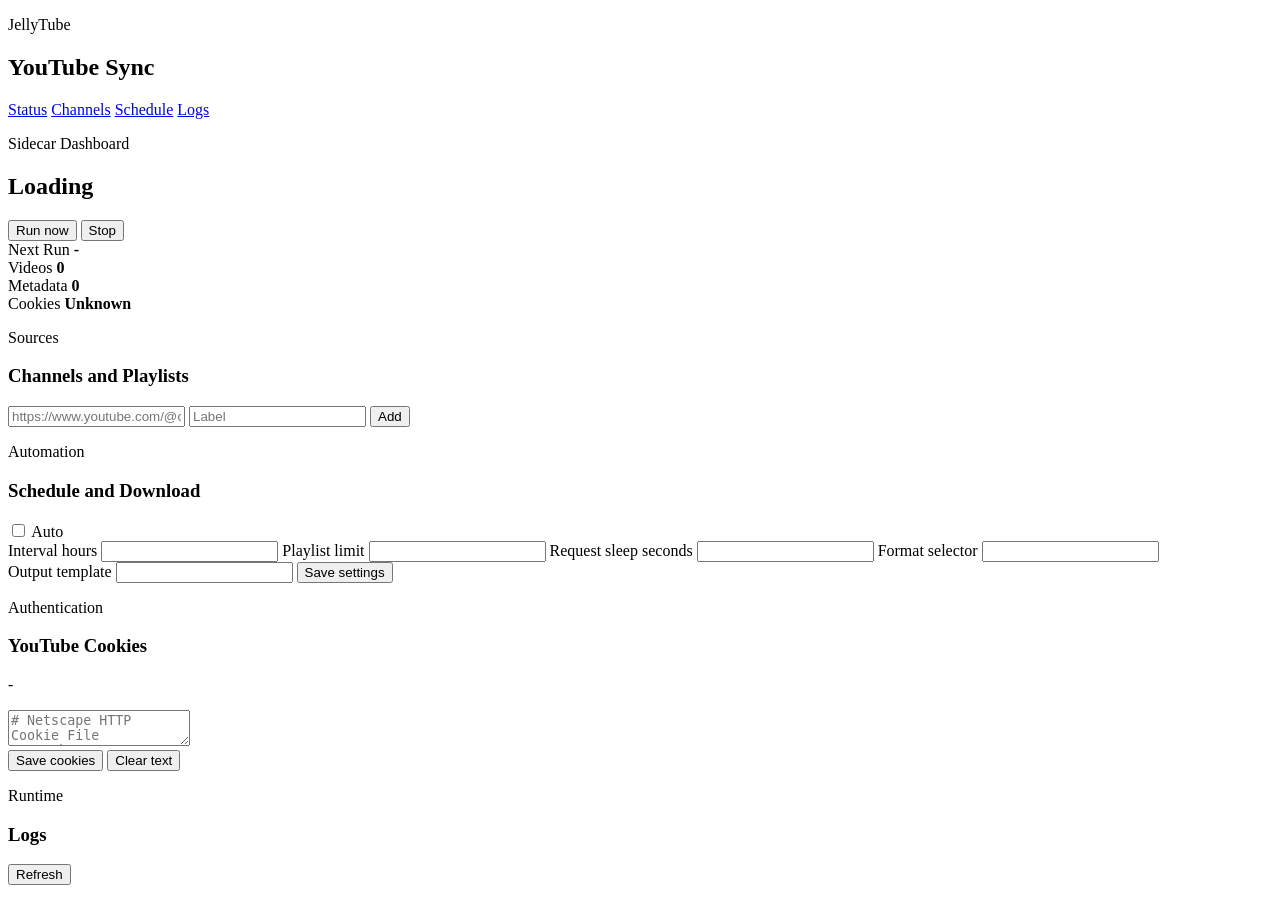
==== dashboard/static/index.html @ 91928189 "Add YouTube sync dashboard sidecar" ====
<!doctype html>
<html lang="en">
  <head>
    <meta charset="utf-8">
    <meta name="viewport" content="width=device-width, initial-scale=1">
    <title>YouTube Sync Dashboard</title>
    <link rel="stylesheet" href="/static/styles.css">
  </head>
  <body>
    <main class="shell">
      <aside class="rail">
        <div>
          <p class="eyebrow">JellyTube</p>
          <h1>YouTube Sync</h1>
        </div>
        <nav>
          <a href="#status">Status</a>
          <a href="#channels">Channels</a>
          <a href="#settings">Schedule</a>
          <a href="#logs">Logs</a>
        </nav>
      </aside>

      <section class="workspace">
        <header class="topbar" id="status">
          <div>
            <p class="eyebrow">Sidecar Dashboard</p>
            <h2 id="runState">Loading</h2>
          </div>
          <div class="actions">
            <button id="runNow" class="primary">Run now</button>
            <button id="stopRun">Stop</button>
          </div>
        </header>

        <section class="metrics" aria-label="Sync metrics">
          <div class="metric">
            <span>Next Run</span>
            <strong id="nextRun">-</strong>
          </div>
          <div class="metric">
            <span>Videos</span>
            <strong id="videoCount">0</strong>
          </div>
          <div class="metric">
            <span>Metadata</span>
            <strong id="metadataCount">0</strong>
          </div>
          <div class="metric">
            <span>Cookies</span>
            <strong id="cookiesState">Unknown</strong>
          </div>
        </section>

        <section class="split" id="channels">
          <div class="panel">
            <div class="section-head">
              <div>
                <p class="eyebrow">Sources</p>
                <h3>Channels and Playlists</h3>
              </div>
            </div>
            <form id="channelForm" class="inline-form">
              <input id="channelUrl" type="url" placeholder="https://www.youtube.com/@channel or playlist URL" required>
              <input id="channelLabel" type="text" placeholder="Label">
              <button type="submit" class="primary">Add</button>
            </form>
            <div id="channelList" class="list"></div>
          </div>

          <div class="panel" id="settings">
            <div class="section-head">
              <div>
                <p class="eyebrow">Automation</p>
                <h3>Schedule and Download</h3>
              </div>
              <label class="switch">
                <input id="autoSync" type="checkbox">
                <span>Auto</span>
              </label>
            </div>
            <div class="settings-grid">
              <label>
                Interval hours
                <input id="intervalHours" type="number" min="0.25" step="0.25">
              </label>
              <label>
                Playlist limit
                <input id="playlistEnd" type="number" min="0" step="1">
              </label>
              <label>
                Request sleep seconds
                <input id="sleepSeconds" type="number" min="0" step="1">
              </label>
              <label>
                Format selector
                <input id="formatSelector" type="text">
              </label>
            </div>
            <label class="wide-label">
              Output template
              <input id="outputTemplate" type="text">
            </label>
            <button id="saveSettings" class="primary">Save settings</button>
          </div>
        </section>

        <section class="split">
          <div class="panel">
            <div class="section-head">
              <div>
                <p class="eyebrow">Authentication</p>
                <h3>YouTube Cookies</h3>
              </div>
            </div>
            <p class="hint" id="cookiesPath">-</p>
            <textarea id="cookiesText" placeholder="# Netscape HTTP Cookie File&#10;.youtube.com	TRUE	/	TRUE	..."></textarea>
            <div class="actions left">
              <button id="saveCookies" class="primary">Save cookies</button>
              <button id="clearCookiesText">Clear text</button>
            </div>
          </div>

          <div class="panel" id="logs">
            <div class="section-head">
              <div>
                <p class="eyebrow">Runtime</p>
                <h3>Logs</h3>
              </div>
              <button id="refreshLogs">Refresh</button>
            </div>
            <pre id="logOutput"></pre>
          </div>
        </section>
      </section>
    </main>

    <div id="toast" role="status" aria-live="polite"></div>
    <script src="/static/app.js"></script>
  </body>
</html>
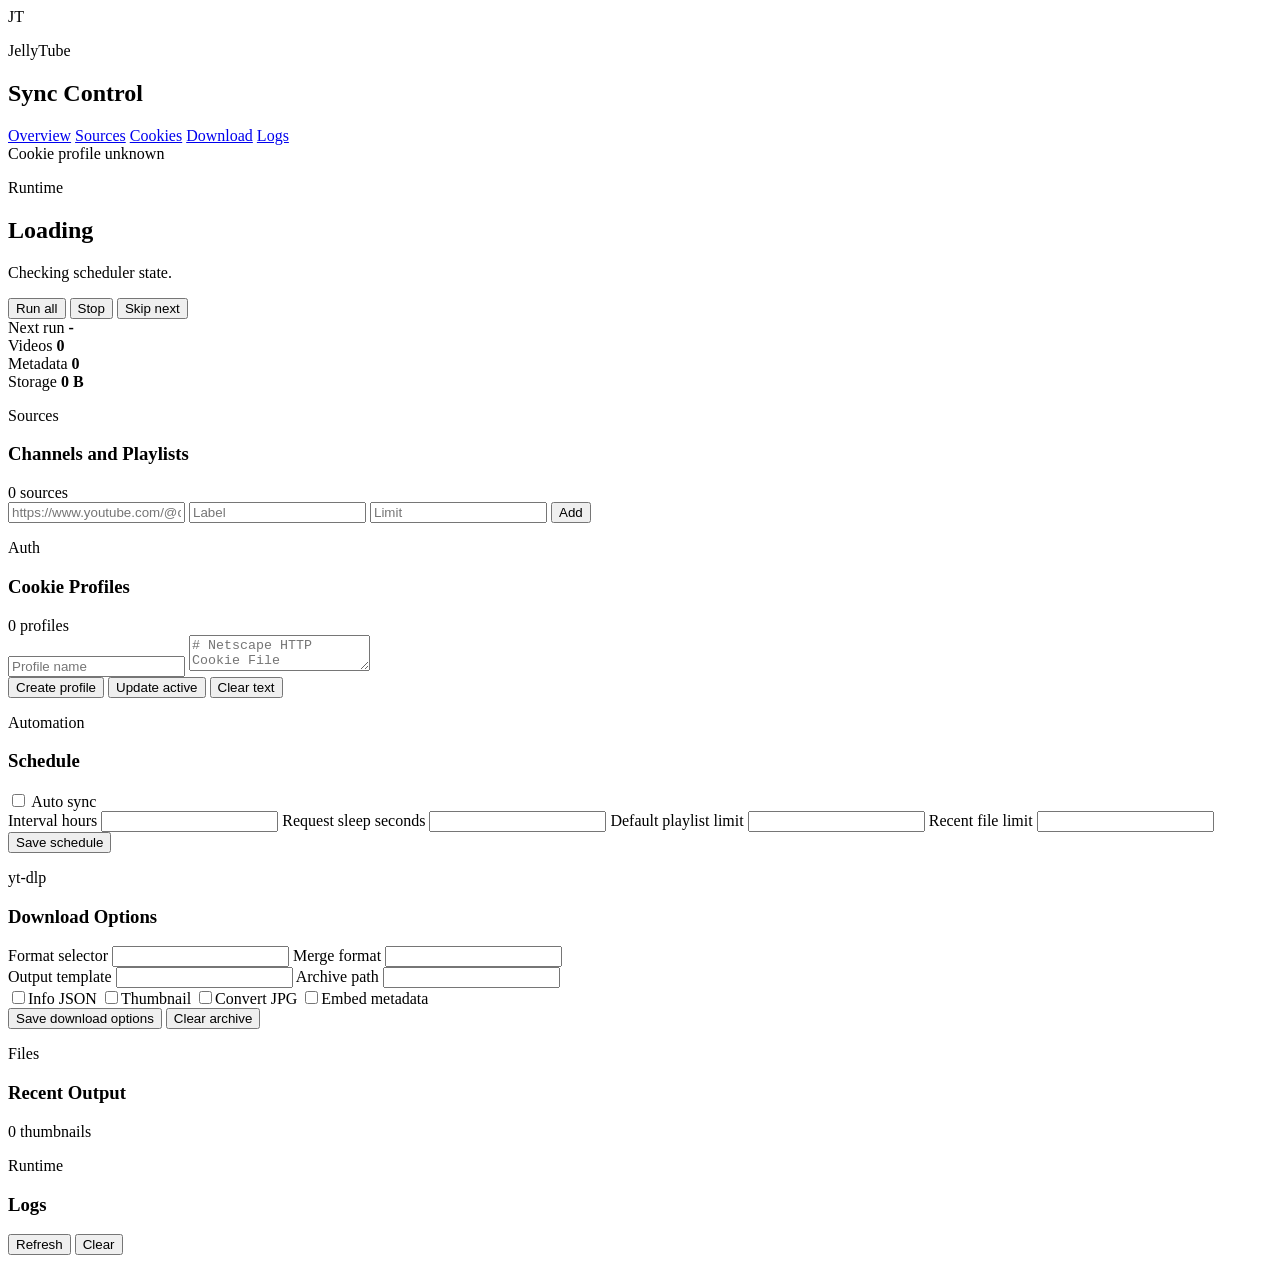
==== commit 93581b78: "Improve dashboard management UI" ====
--- a/dashboard/static/index.html
+++ b/dashboard/static/index.html
@@ -3,39 +3,49 @@
   <head>
     <meta charset="utf-8">
     <meta name="viewport" content="width=device-width, initial-scale=1">
-    <title>YouTube Sync Dashboard</title>
+    <title>JellyTube Dashboard</title>
     <link rel="stylesheet" href="/static/styles.css">
   </head>
   <body>
-    <main class="shell">
+    <main class="app-shell">
       <aside class="rail">
-        <div>
-          <p class="eyebrow">JellyTube</p>
-          <h1>YouTube Sync</h1>
+        <div class="brand">
+          <span class="brand-mark">JT</span>
+          <div>
+            <p class="eyebrow">JellyTube</p>
+            <h1>Sync Control</h1>
+          </div>
         </div>
         <nav>
-          <a href="#status">Status</a>
-          <a href="#channels">Channels</a>
-          <a href="#settings">Schedule</a>
+          <a href="#overview">Overview</a>
+          <a href="#sources">Sources</a>
+          <a href="#cookies">Cookies</a>
+          <a href="#download">Download</a>
           <a href="#logs">Logs</a>
         </nav>
+        <div class="rail-note">
+          <span id="activeCookieDot" class="dot"></span>
+          <span id="railCookieText">Cookie profile unknown</span>
+        </div>
       </aside>
 
       <section class="workspace">
-        <header class="topbar" id="status">
+        <header class="hero" id="overview">
           <div>
-            <p class="eyebrow">Sidecar Dashboard</p>
+            <p class="eyebrow">Runtime</p>
             <h2 id="runState">Loading</h2>
-          </div>
-          <div class="actions">
-            <button id="runNow" class="primary">Run now</button>
-            <button id="stopRun">Stop</button>
+            <p id="runSubtext" class="subtext">Checking scheduler state.</p>
+          </div>
+          <div class="hero-actions">
+            <button id="runNow" class="primary">Run all</button>
+            <button id="stopRun" class="danger">Stop</button>
+            <button id="skipRun">Skip next</button>
           </div>
         </header>
 
         <section class="metrics" aria-label="Sync metrics">
           <div class="metric">
-            <span>Next Run</span>
+            <span>Next run</span>
             <strong id="nextRun">-</strong>
           </div>
           <div class="metric">
@@ -47,36 +57,60 @@
             <strong id="metadataCount">0</strong>
           </div>
           <div class="metric">
-            <span>Cookies</span>
-            <strong id="cookiesState">Unknown</strong>
-          </div>
-        </section>
-
-        <section class="split" id="channels">
-          <div class="panel">
+            <span>Storage</span>
+            <strong id="storageBytes">0 B</strong>
+          </div>
+        </section>
+
+        <section class="layout-two" id="sources">
+          <section class="surface">
             <div class="section-head">
               <div>
                 <p class="eyebrow">Sources</p>
                 <h3>Channels and Playlists</h3>
               </div>
-            </div>
-            <form id="channelForm" class="inline-form">
+              <span id="sourceCount" class="badge">0 sources</span>
+            </div>
+            <form id="channelForm" class="source-form">
               <input id="channelUrl" type="url" placeholder="https://www.youtube.com/@channel or playlist URL" required>
               <input id="channelLabel" type="text" placeholder="Label">
+              <input id="channelLimit" type="number" min="0" step="1" placeholder="Limit">
               <button type="submit" class="primary">Add</button>
             </form>
-            <div id="channelList" class="list"></div>
-          </div>
-
-          <div class="panel" id="settings">
+            <div id="channelList" class="rows"></div>
+          </section>
+
+          <section class="surface" id="cookies">
+            <div class="section-head">
+              <div>
+                <p class="eyebrow">Auth</p>
+                <h3>Cookie Profiles</h3>
+              </div>
+              <span id="cookieCount" class="badge">0 profiles</span>
+            </div>
+            <div id="cookieProfiles" class="rows compact"></div>
+            <div class="cookie-editor">
+              <input id="cookieName" type="text" placeholder="Profile name">
+              <textarea id="cookiesText" placeholder="# Netscape HTTP Cookie File&#10;.youtube.com	TRUE	/	TRUE	..."></textarea>
+              <div class="button-row">
+                <button id="saveCookies" class="primary">Create profile</button>
+                <button id="updateActiveCookies">Update active</button>
+                <button id="clearCookiesText">Clear text</button>
+              </div>
+            </div>
+          </section>
+        </section>
+
+        <section class="layout-two" id="download">
+          <section class="surface">
             <div class="section-head">
               <div>
                 <p class="eyebrow">Automation</p>
-                <h3>Schedule and Download</h3>
+                <h3>Schedule</h3>
               </div>
               <label class="switch">
                 <input id="autoSync" type="checkbox">
-                <span>Auto</span>
+                <span>Auto sync</span>
               </label>
             </div>
             <div class="settings-grid">
@@ -85,55 +119,118 @@
                 <input id="intervalHours" type="number" min="0.25" step="0.25">
               </label>
               <label>
-                Playlist limit
-                <input id="playlistEnd" type="number" min="0" step="1">
-              </label>
-              <label>
                 Request sleep seconds
                 <input id="sleepSeconds" type="number" min="0" step="1">
               </label>
               <label>
+                Default playlist limit
+                <input id="playlistEnd" type="number" min="0" step="1">
+              </label>
+              <label>
+                Recent file limit
+                <input id="maxRecentFiles" type="number" min="1" step="1">
+              </label>
+            </div>
+            <button id="saveSchedule" class="primary">Save schedule</button>
+          </section>
+
+          <section class="surface">
+            <div class="section-head">
+              <div>
+                <p class="eyebrow">yt-dlp</p>
+                <h3>Download Options</h3>
+              </div>
+            </div>
+            <div class="settings-grid">
+              <label>
                 Format selector
                 <input id="formatSelector" type="text">
+              </label>
+              <label>
+                Merge format
+                <input id="mergeOutputFormat" type="text">
               </label>
             </div>
             <label class="wide-label">
               Output template
               <input id="outputTemplate" type="text">
             </label>
-            <button id="saveSettings" class="primary">Save settings</button>
-          </div>
-        </section>
-
-        <section class="split">
-          <div class="panel">
-            <div class="section-head">
-              <div>
-                <p class="eyebrow">Authentication</p>
-                <h3>YouTube Cookies</h3>
-              </div>
-            </div>
-            <p class="hint" id="cookiesPath">-</p>
-            <textarea id="cookiesText" placeholder="# Netscape HTTP Cookie File&#10;.youtube.com	TRUE	/	TRUE	..."></textarea>
-            <div class="actions left">
-              <button id="saveCookies" class="primary">Save cookies</button>
-              <button id="clearCookiesText">Clear text</button>
-            </div>
-          </div>
-
-          <div class="panel" id="logs">
+            <label class="wide-label">
+              Archive path
+              <input id="archivePath" type="text">
+            </label>
+            <div class="toggle-grid">
+              <label class="switch"><input id="writeInfoJson" type="checkbox"><span>Info JSON</span></label>
+              <label class="switch"><input id="writeThumbnail" type="checkbox"><span>Thumbnail</span></label>
+              <label class="switch"><input id="convertThumbnails" type="checkbox"><span>Convert JPG</span></label>
+              <label class="switch"><input id="embedMetadata" type="checkbox"><span>Embed metadata</span></label>
+            </div>
+            <div class="button-row">
+              <button id="saveDownload" class="primary">Save download options</button>
+              <button id="clearArchive" class="danger">Clear archive</button>
+            </div>
+          </section>
+        </section>
+
+        <section class="layout-two">
+          <section class="surface">
+            <div class="section-head">
+              <div>
+                <p class="eyebrow">Files</p>
+                <h3>Recent Output</h3>
+              </div>
+              <span id="thumbnailCount" class="badge">0 thumbnails</span>
+            </div>
+            <div id="recentFiles" class="rows compact"></div>
+          </section>
+
+          <section class="surface" id="logs">
             <div class="section-head">
               <div>
                 <p class="eyebrow">Runtime</p>
                 <h3>Logs</h3>
               </div>
-              <button id="refreshLogs">Refresh</button>
+              <div class="button-row">
+                <button id="refreshLogs">Refresh</button>
+                <button id="clearLogs" class="danger">Clear</button>
+              </div>
             </div>
             <pre id="logOutput"></pre>
-          </div>
+          </section>
         </section>
       </section>
     </main>
+
+    <dialog id="channelDialog">
+      <form method="dialog" class="dialog-body">
+        <div>
+          <p class="eyebrow">Edit Source</p>
+          <h3 id="dialogTitle">Channel</h3>
+        </div>
+        <input id="editChannelId" type="hidden">
+        <label>
+          URL
+          <input id="editChannelUrl" type="url" required>
+        </label>
+        <label>
+          Label
+          <input id="editChannelLabel" type="text">
+        </label>
+        <label>
+          Playlist limit
+          <input id="editChannelLimit" type="number" min="0" step="1">
+        </label>
+        <label>
+          Format override
+          <input id="editChannelFormat" type="text" placeholder="Leave blank for default">
+        </label>
+        <label class="switch"><input id="editChannelEnabled" type="checkbox"><span>Enabled</span></label>
+        <div class="button-row right">
+          <button value="cancel">Cancel</button>
+          <button id="saveChannelEdit" value="default" class="primary">Save</button>
+        </div>
+      </form>
+    </dialog>
 
     <div id="toast" role="status" aria-live="polite"></div>
     <script src="/static/app.js"></script>
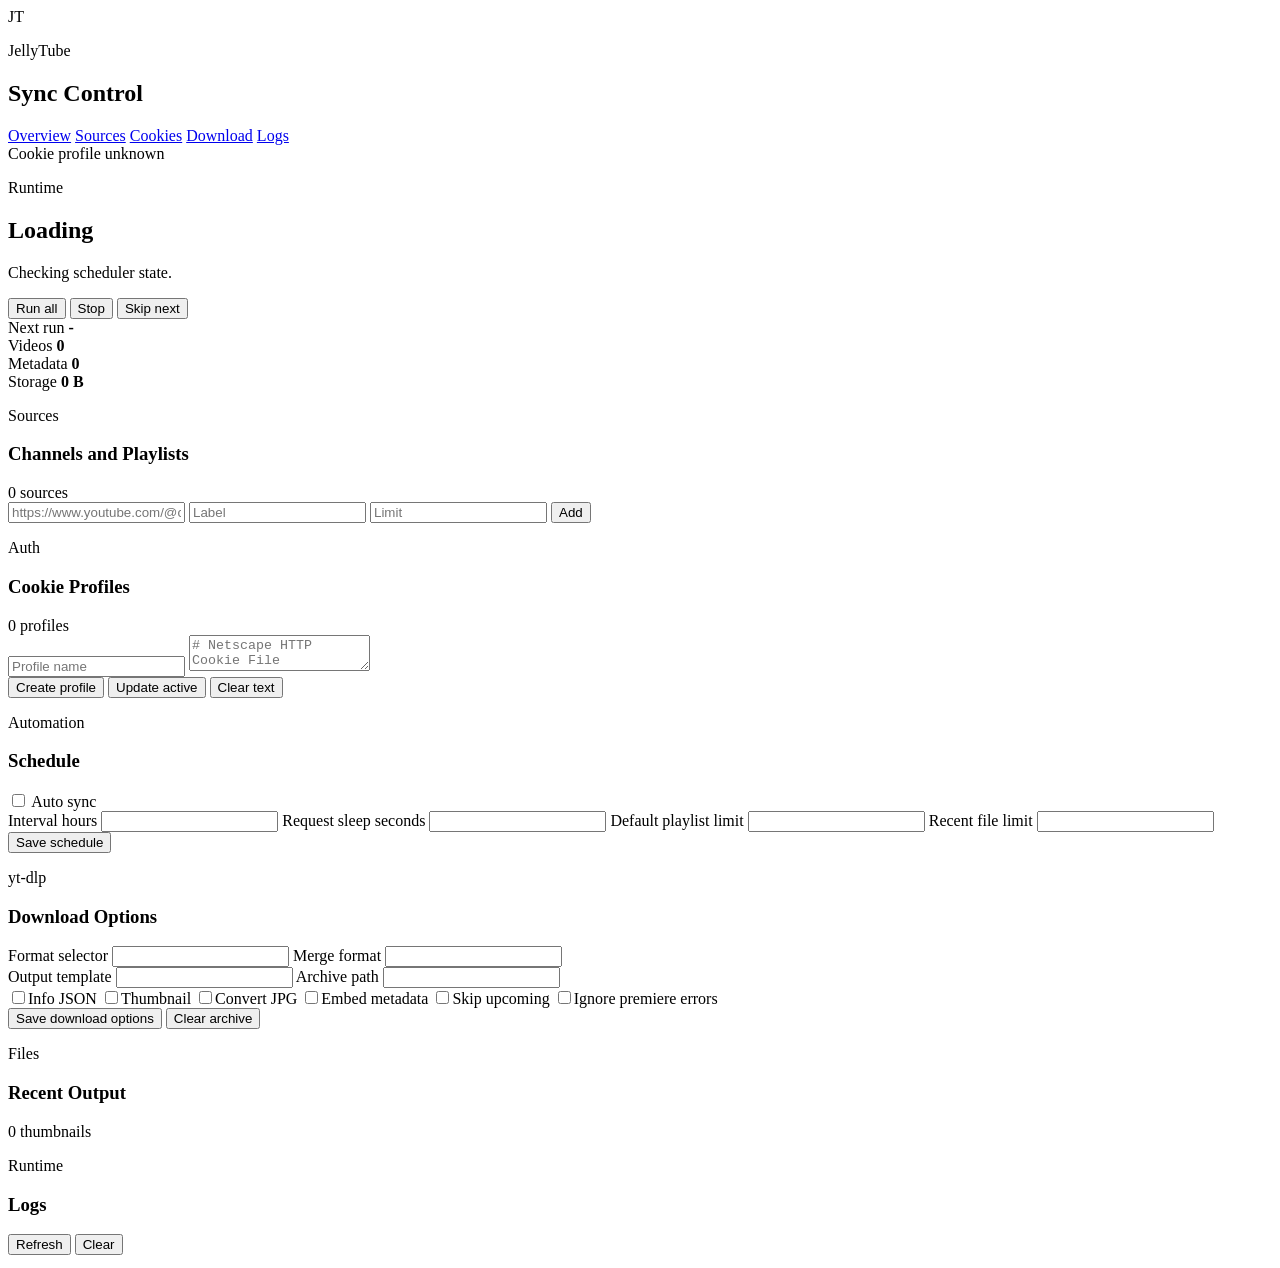
==== commit d6dfab05: "Handle upcoming premieres gracefully" ====
--- a/dashboard/static/index.html
+++ b/dashboard/static/index.html
@@ -164,6 +164,8 @@
               <label class="switch"><input id="writeThumbnail" type="checkbox"><span>Thumbnail</span></label>
               <label class="switch"><input id="convertThumbnails" type="checkbox"><span>Convert JPG</span></label>
               <label class="switch"><input id="embedMetadata" type="checkbox"><span>Embed metadata</span></label>
+              <label class="switch"><input id="skipUpcomingPremieres" type="checkbox"><span>Skip upcoming</span></label>
+              <label class="switch"><input id="ignorePremiereErrors" type="checkbox"><span>Ignore premiere errors</span></label>
             </div>
             <div class="button-row">
               <button id="saveDownload" class="primary">Save download options</button>
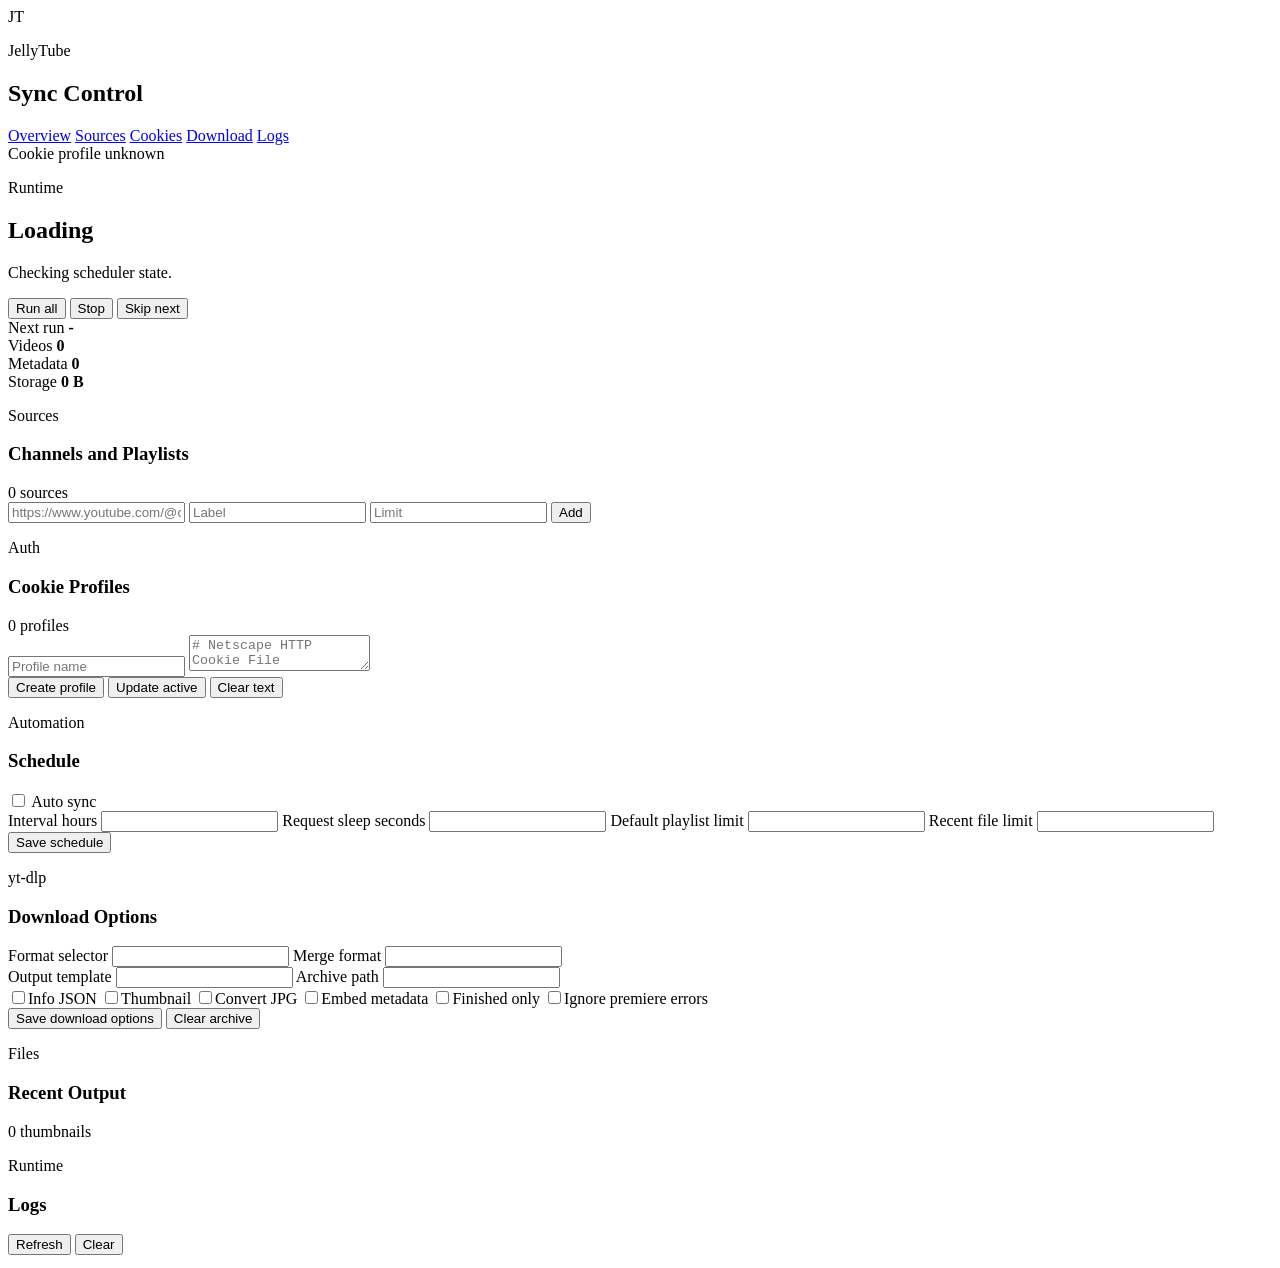
==== commit b5be54ff: "Skip active premiere streams" ====
--- a/dashboard/static/index.html
+++ b/dashboard/static/index.html
@@ -164,7 +164,7 @@
               <label class="switch"><input id="writeThumbnail" type="checkbox"><span>Thumbnail</span></label>
               <label class="switch"><input id="convertThumbnails" type="checkbox"><span>Convert JPG</span></label>
               <label class="switch"><input id="embedMetadata" type="checkbox"><span>Embed metadata</span></label>
-              <label class="switch"><input id="skipUpcomingPremieres" type="checkbox"><span>Skip upcoming</span></label>
+              <label class="switch"><input id="skipUpcomingPremieres" type="checkbox"><span>Finished only</span></label>
               <label class="switch"><input id="ignorePremiereErrors" type="checkbox"><span>Ignore premiere errors</span></label>
             </div>
             <div class="button-row">
